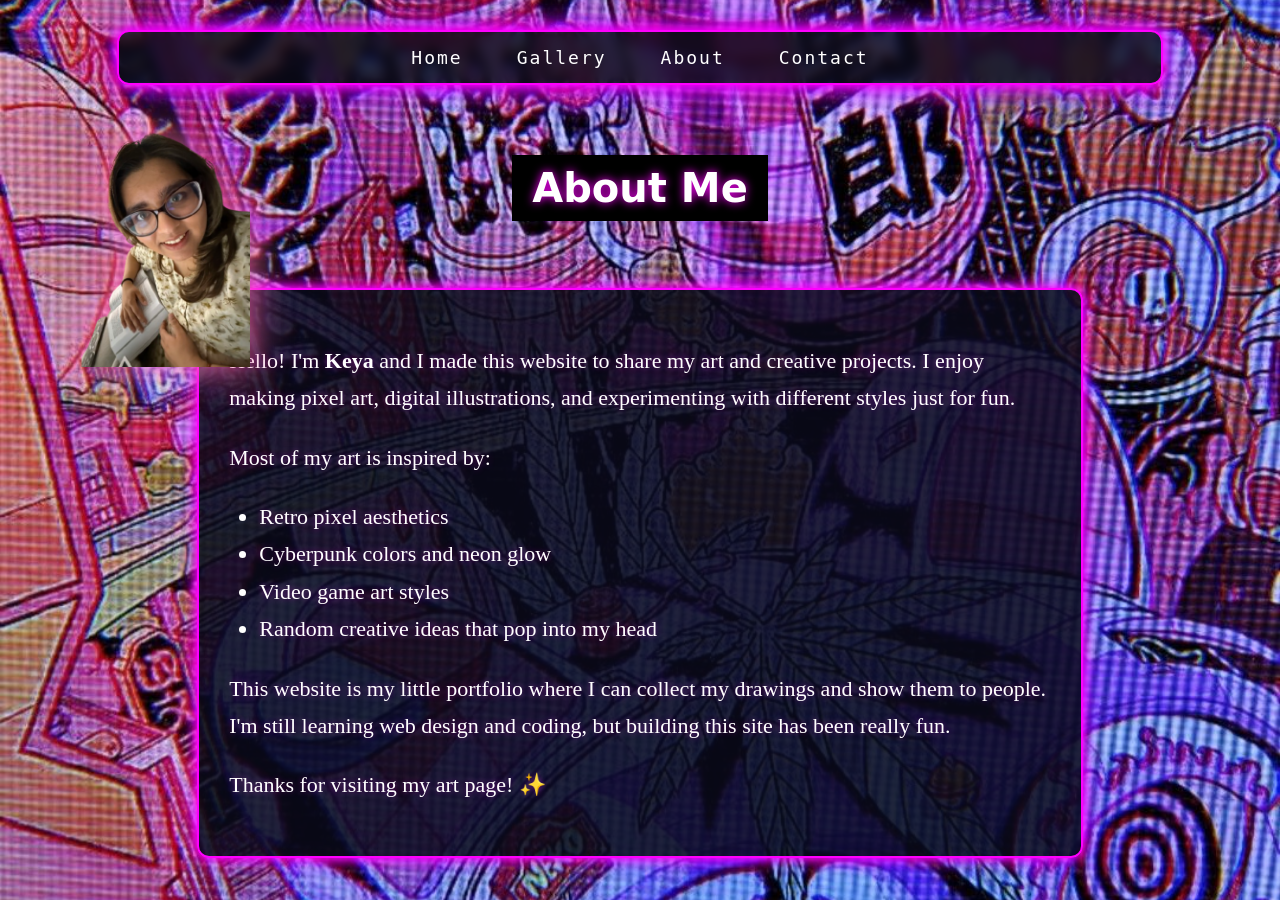
==== about.html @ d29cc178 "Add files via upload" ====
<!DOCTYPE html>
<html>

<head>
<title>About Keya</title>
<link rel="stylesheet" href="kcstyle.css">
<link rel="icon" href="cute.gif">
</head>

<body>
<!-- spinning home button -->
<a href="index.html">
<img src="pic.jpg" class="corner-pic">
</a>

<!-- header navbar -->
<header class="header-bar">
<nav>
<a href="index.html">Home</a>
<a href="gallery.html">Gallery</a>
<a href="about.html">About</a>
<a href="contact.html">Contact</a>
<link rel="icon" href="cute.gif">
</nav>
</header>


<h1 class="gallery-title">About Me</h1>


<div class="about-box">

<p>
Hello! I'm <b>Keya</b> and I made this website to share my art and creative projects.
I enjoy making pixel art, digital illustrations, and experimenting with different
styles just for fun.
</p>

<p>
Most of my art is inspired by:
</p>

<ul>
<li>Retro pixel aesthetics</li>
<li>Cyberpunk colors and neon glow</li>
<li>Video game art styles</li>
<li>Random creative ideas that pop into my head</li>
</ul>

<p>
This website is my little portfolio where I can collect my drawings
and show them to people. I'm still learning web design and coding,
but building this site has been really fun.
</p>

<p>
Thanks for visiting my art page! ✨
</p>

</div>

</body>
</html>
---- kcstyle.css ----
/* for having the background image */


body {
  background-image: url("1234.jpg");
  background-repeat: no-repeat;   /* stops repeating */
  background-size: cover;         /* fills entire screen */
  background-position: center;    /* centers the image */
  cursor: url;"cursor.jpg", auto;
}

/* navigation bar*/

.header-bar {
  width: 80%;
  margin: 30px auto;
  padding: 15px;

  background: rgba(10,10,25,0.8);
  border-radius: 12px;

  border: 2px solid #ff00ff;

  box-shadow:
    0 0 10px #ff00ff,
    0 0 20px #ff00ff,
    0 0 40px #aa00ff;

  text-align: center;
  backdrop-filter: blur(6px);
}

.header-bar a {
  color: white;
  text-decoration: none;
  margin: 0 25px;
  font-size: 18px;
  font-family: monospace;
  letter-spacing: 2px;
}

.header-bar a:hover {
  color: #ff66ff;
  text-shadow: 0 0 8px #ff00ff;
}


.header-bar a:hover{ /* make it glow after hovering*/
  color:#ff66ff;
  text-shadow:
    0 0 5px #ff00ff,
    0 0 10px #ff00ff,
    0 0 20px #ff00ff;
}

/* font for header */
.silkscreen-regular {
  font-family: "Silkscreen", sans-serif;
  font-weight: 400;
  font-style: normal;
}

.silkscreen-bold {
  font-family: "Silkscreen", sans-serif;
  font-weight: 700;
  font-style: normal;
}


h1{
  font-family: "Silkscreen", system-ui;
  font-size: 90px;
  color: white;
  background-color: black;
  display: inline-block;
  padding: 10px 20px;
  text-align: center;
}

h1 {
  color: white;
  text-shadow:
    0 0 5px #ff00ff,
    0 0 10px #ff00ff,
    0 0 20px #ff00ff,
    0 0 40px #ff00ff;
}

/*font animation*/

.glitch {
  position: relative;
  color: white;
  font-size: 90px;
  animation: glitch 1s infinite;
}

@keyframes glitch {
  0% { transform: translate(0px); }
  20% { transform: translate(-2px,2px); }
  40% { transform: translate(2px,-2px); }
  60% { transform: translate(-2px,1px); }
  80% { transform: translate(1px,-1px); }
  100% { transform: translate(0px); }
}

/* heart position */
.heart{
  position: absolute;
  right: 20px;
  top: 100px;
  width: 300px;
}

.heart{ /* get rid of the black background */
    mix-blend-mode: lighten;
}

/* text + bunny*/ 
body{
  text-align: center;
}

.intro{
    display: flex;
    align-items: center;
    gap: 20px;
}

.bunny{
    width: 500px;
}

/* pookie pic*/
.corner-pic{
  position: fixed;
  top: 100px;
  left: 50px;
  width: 200px;
  z-index: 10;
  animation: spin360 1s linear infinite;
  filter: drop-shadow(0 0 20px hotpink);
}

@keyframes spin360{
  from{
    transform: rotate(0deg);
  }
  to{
    transform: rotate(360deg);
  }
}

/* paragraph*/
.highlight{
    color: white;
    font-size: 30px;
    background: rgba(0,0,0,0.5);
    backdrop-filter: blur(10px);
    border: 1px solid #ff00ff;
    padding: 20px;
}

.highlight {
  border-radius: 8px;
}

.highlight {
  background: rgba(0, 0, 0, 0.6);   /* dark glass background */
  border: 2px solid #ff00ff;        /* neon border */
  padding: 20px;
  width: 60%;
  margin: auto;
  text-align: center;

  box-shadow:
    0 0 5px #ff00ff,
    0 0 10px #ff00ff,
    0 0 20px #ff00ff;
}

/* gallery pictures*/
.gallery-title{
color:white;
text-align:center;
margin-top:40px;
font-size:40px;
text-shadow:0 0 10px #ff00ff;
}

.gallery{
display:grid;
grid-template-columns:repeat(3, 1fr);
gap:30px;
width:80%;
margin:auto;
margin-top:40px;
}

.gallery img{
width:100%;
border-radius:10px;
border:2px solid #ff00ff;
box-shadow:0 0 10px #ff00ff;
transition:transform 0.3s;
}

.gallery img:hover{
transform:scale(1.1);
box-shadow:0 0 20px #ff00ff;
}

/* about text box*/
.about-box{
  width: 65%;
  margin: 40px auto;
  padding: 30px;

  background: rgba(10,10,25,0.85);
  border: 2px solid #ff00ff;
  border-radius: 12px;

  box-shadow:
    0 0 10px #ff00ff,
    0 0 20px #ff00ff;

  color: white;
  font-size: 22px;
  line-height: 1.7;
  text-align: left;
}

.about-box p,
.about-box li{
  color: white;
  text-shadow: 0 0 6px rgba(255, 0, 255, 0.35);
}

.about-box ul{
  padding-left: 30px;
}

/* contact text box*/
.contact-box{
  width: 60%;
  margin: 50px auto;
  padding: 30px;

  background: rgba(10,10,25,0.85);
  border: 2px solid #ff00ff;
  border-radius: 12px;

  box-shadow:
    0 0 10px #ff00ff,
    0 0 20px #ff00ff;

  color: white;
  font-size: 22px;
  line-height: 1.7;
  text-align: left;
}

.contact-box p{
  color: white;
  text-shadow: 0 0 6px rgba(255,0,255,0.35);
}

/* gif for contact*/
.contact-gif{
position: absolute;
right: 80px;
top: 50px;
width: 300px;
z-index: 5;
animation: float 3s ease-in-out infinite;
}

@keyframes float{
0%{ transform: translateY(0px); }
50%{ transform: translateY(-10px); }
100%{ transform: translateY(0px); }
}
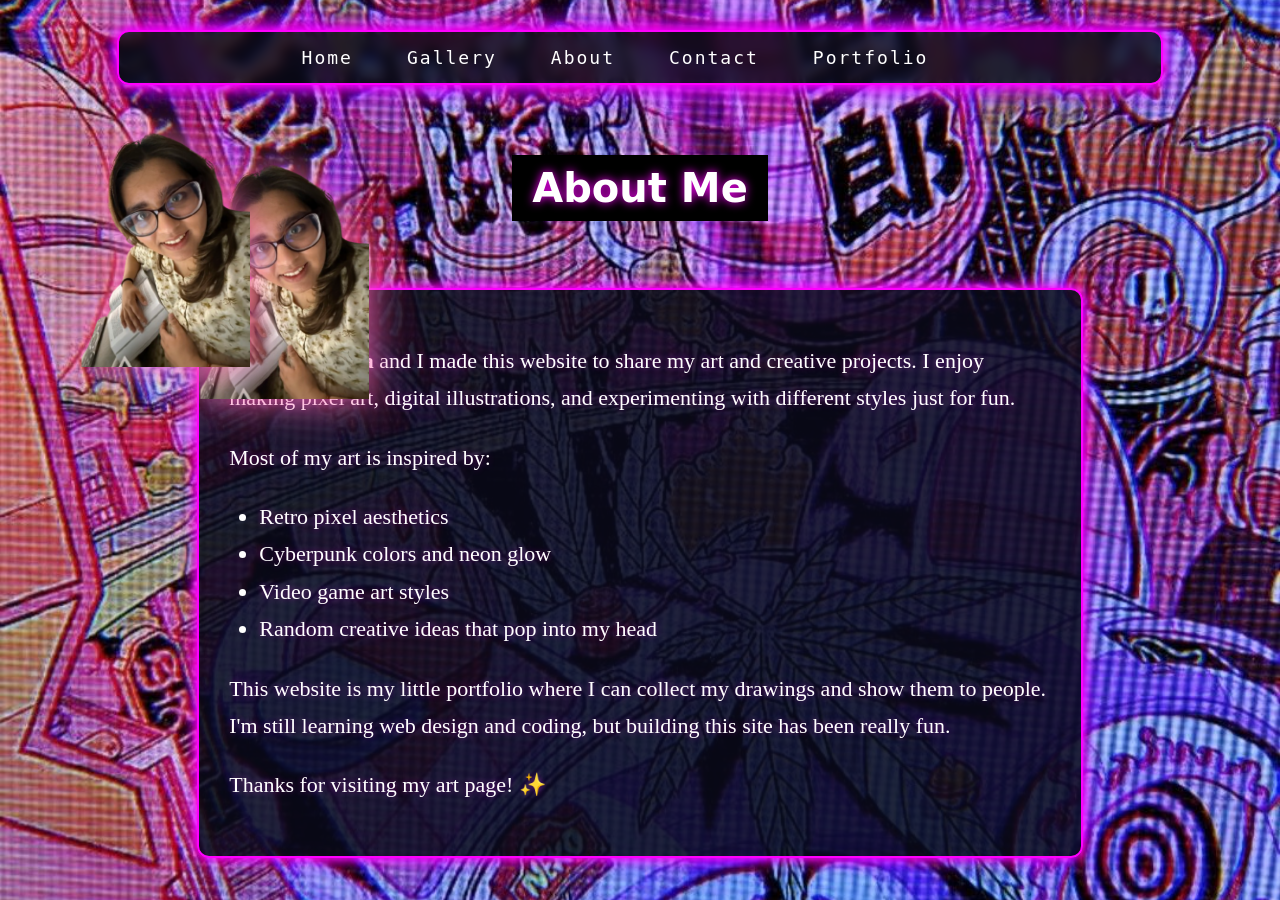
==== commit 553e2768: "Update about.html" ====
--- a/about.html
+++ b/about.html
@@ -20,7 +20,10 @@
 <a href="gallery.html">Gallery</a>
 <a href="about.html">About</a>
 <a href="contact.html">Contact</a>
-<link rel="icon" href="cute.gif">
+<a href="project.html">Portfolio</a>
+<a href="index.html"> 
+<img src="pic.jpg" class="corner-pic">
+</a>
 </nav>
 </header>
 
@@ -60,4 +63,4 @@
 </div>
 
 </body>
-</html>+</html>
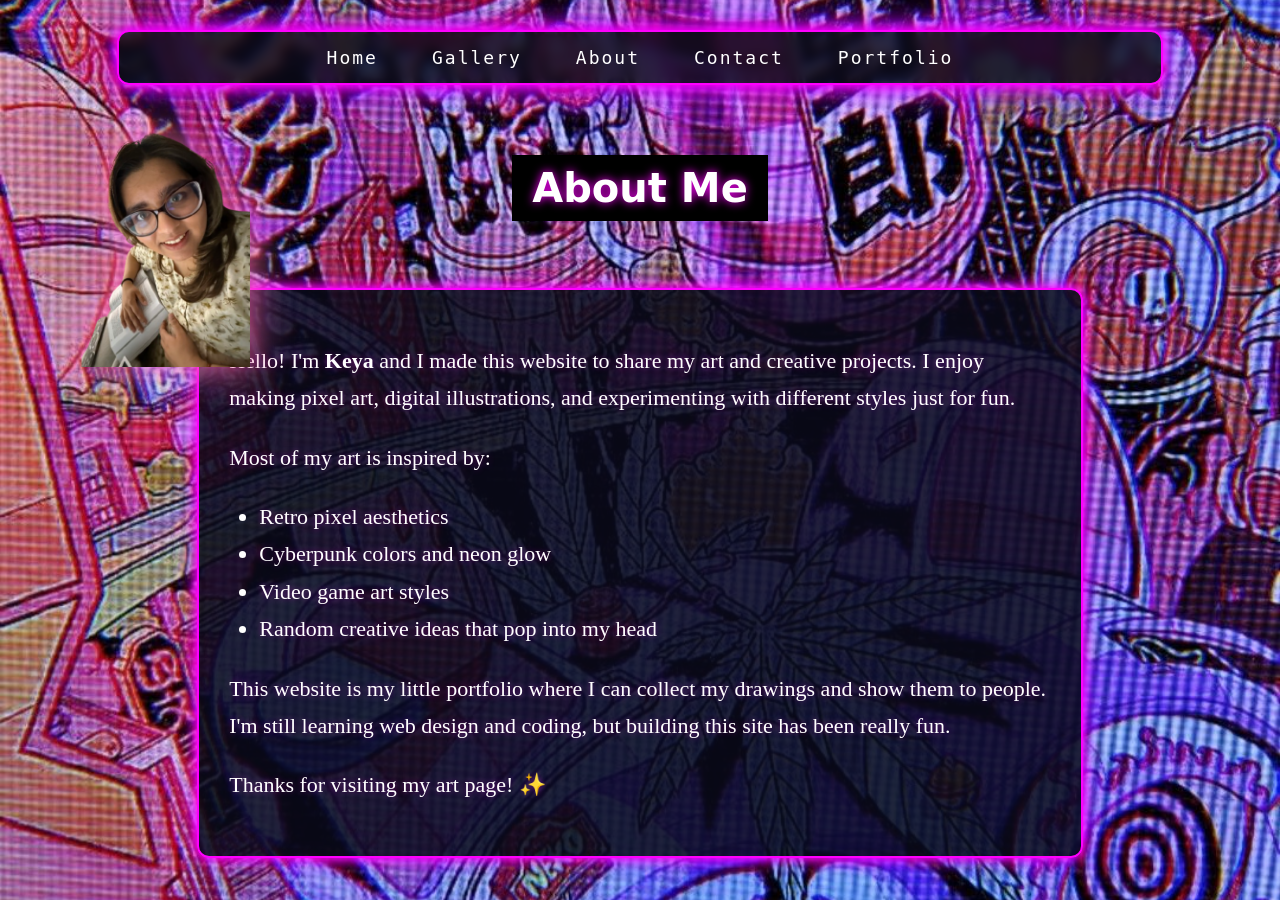
==== commit 93d917e3: "Update about.html" ====
--- a/about.html
+++ b/about.html
@@ -21,9 +21,6 @@
 <a href="about.html">About</a>
 <a href="contact.html">Contact</a>
 <a href="project.html">Portfolio</a>
-<a href="index.html"> 
-<img src="pic.jpg" class="corner-pic">
-</a>
 </nav>
 </header>
 
